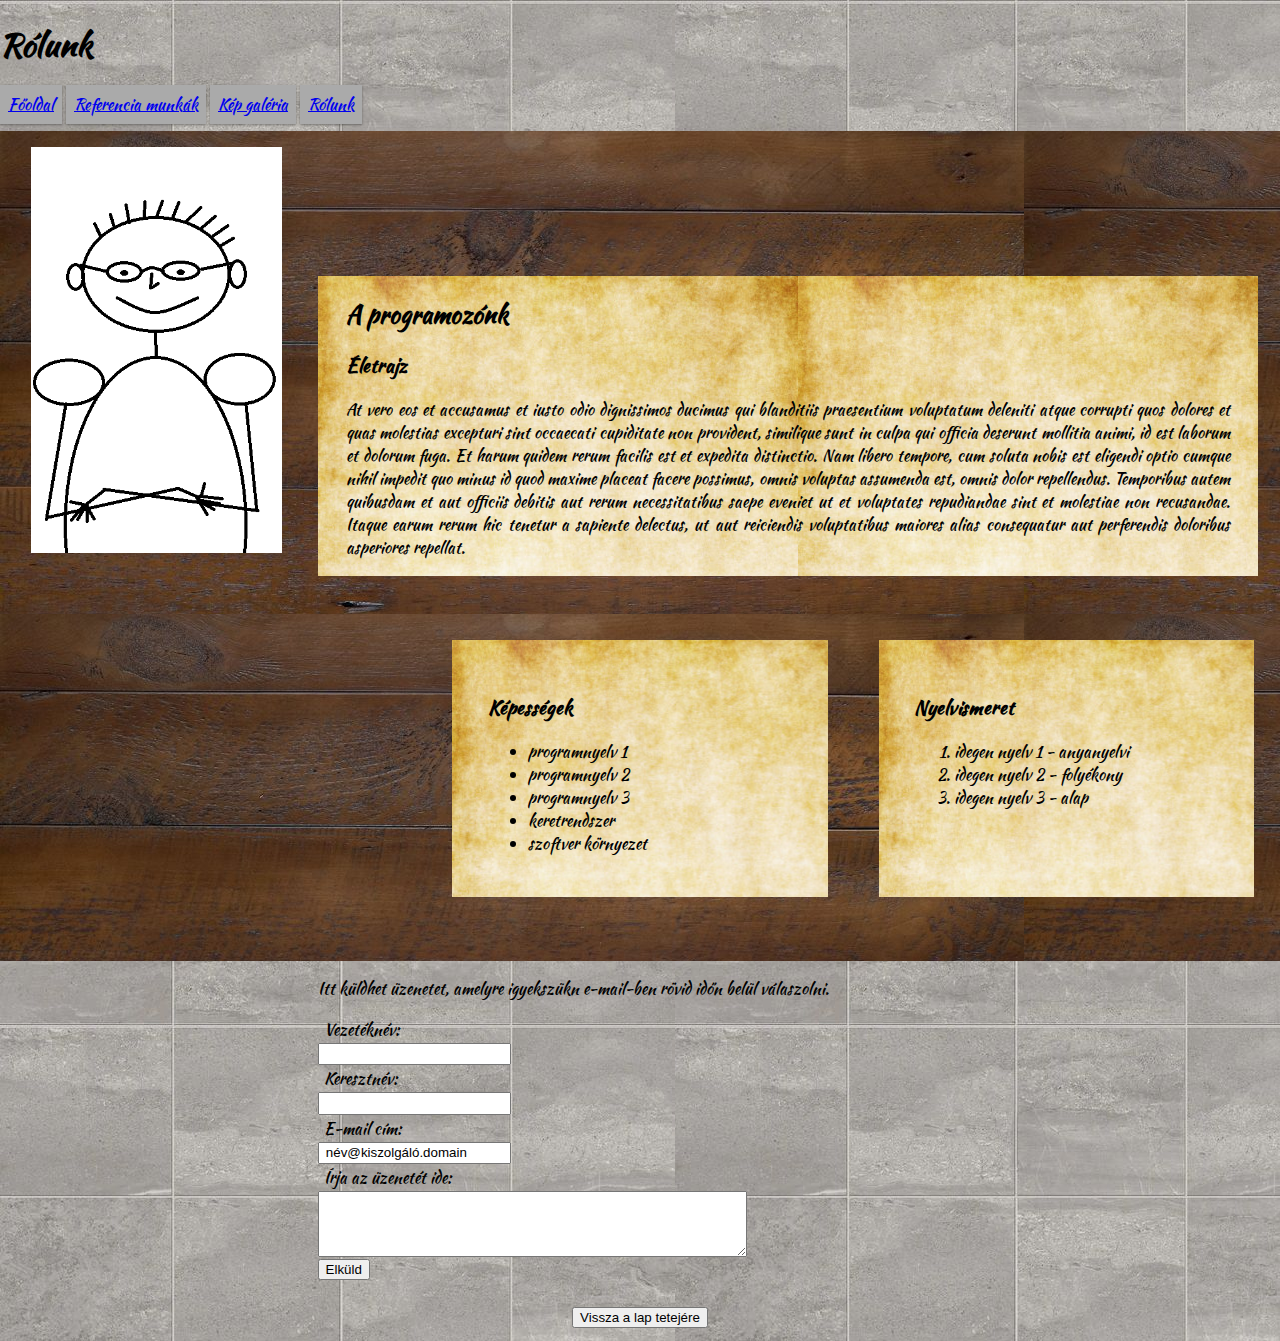
==== about.html @ 5683752f "hf leadas" ====
<!DOCTYPE html>
<html lang="hu">
<head>
    <meta charset="UTF-8">
    <meta name="viewport" content="width=device-width, initial-scale=1.0">
    <title>Rólunk</title>
    <link rel="stylesheet" href="/assets/CSS/main.css">
    <meta name="viewport" content="width=device-width, initial-scale=1.0">
</head>
<body>
    <header id="top">
        <h1>Rólunk</h1>
    </header>

    <nav class="nav">
        <ul>
            <li><a href="/index.html">Főoldal</a></li>
            <li><a href="/works.html">Referencia munkák</a></li>
            <li><a href="/gallery.html">Kép galéria</a></li>
            <li><a href="/about.html">Rólunk</a></li>
        </ul>
    </nav>

    <main>
        
        <section class="benchtop" style="position: relative;">
            <div class="col-3 col-s-5">
                <img class="img" src="/assets/images/Programmer.png" alt="Programozónk">
            </div>
            <div class="col-9 col-s-7">
                <article class="article OnPaper">
                    <h2>A programozónk</h2>
                    <h3>Életrajz</h3>
                    <p>At vero eos et accusamus et iusto odio dignissimos ducimus qui blanditiis praesentium 
                        voluptatum deleniti atque corrupti quos dolores et quas molestias excepturi sint 
                        occaecati cupiditate non provident, similique sunt in culpa qui officia deserunt 
                        mollitia animi, id est laborum et dolorum fuga. Et harum quidem rerum facilis est et 
                        expedita distinctio. Nam libero tempore, cum soluta nobis est eligendi optio cumque 
                        nihil impedit quo minus id quod maxime placeat facere possimus, omnis voluptas 
                        assumenda est, omnis dolor repellendus. Temporibus autem quibusdam et aut officiis 
                        debitis aut rerum necessitatibus saepe eveniet ut et voluptates repudiandae sint et 
                        molestiae non recusandae. Itaque earum rerum hic tenetur a sapiente delectus, ut aut 
                        reiciendis voluptatibus maiores alias consequatur aut perferendis doloribus asperiores 
                        repellat.</p>
                </article>
            </div>
        </section>




        <section class="EqHeightRow benchtop">
            <div class="EqHeightCell">
                
                </article>
            </div>
            <div class="EqHeightCell OnPaper">
                <article class="article">
                    <h3>Képességek</h3>
                    <ul>
                        <li>programnyelv 1</li>
                        <li>programnyelv 2</li>
                        <li>programnyelv 3</li>
                        <li>keretrendszer</li>
                        <li>szoftver környezet</li>
                    </ul>
                </article>
            </div>
            <div class="EqHeightCell OnPaper">
                <article class="article">
                    <h3>Nyelvismeret</h3>
                    <ol>
                        <li>idegen nyelv 1 - anyanyelvi</li>
                        <li>idegen nyelv 2 - folyékony</li>
                        <li>idegen nyelv 3 - alap</li>
                    </ol>
                </article>
            </div>
        </section>

        <section>
            <div class="col-s-2 col-3"></div>
            <div class="col-s-10 col-6">
                <p>Itt küldhet üzenetet, amelyre igyekszükn e-mail-ben rövid időn belül válaszolni.</p>
                <form>
                    <label class="form" for="lname">Vezetéknév:</label>
                    <input class="form" type="text" id="lname" name="lname">
                    <label class="form" for="fname">Keresztnév:</label>
                    <input class="form" type="text" id="fname" name="fname">
                    <label class="form" for="email">E-mail cím:</label>
                    <input class="form" type="email" id="email" name="email" value="név@kiszolgáló.domain">
                    <label class="form" for="message">Írja az üzenetét ide:</label>
                    <textarea class="form" id="message" name="message" rows="4" cols="50">
                    </textarea>
                    <input type="submit" value="Elküld">
                  </form>
            </div>
            <div class="col-s-2 col-3"></div>
        </section>
    </main>

    <footer>
        <div class="footer">
            <a href="#top"><button>Vissza a lap tetejére</button></a>
        </div>
    </footer>
</body>
</html>
---- assets/CSS/main.css ----
@font-face{
    font-family: "KaushanScript-regular";
    src: url("/assets/fonts/KaushanScript-Regular.ttf");
    font-weight: 500;
}

/* Div widths */
/* For mobile phones: */
[class*="col-"] {
    width: 100%;
    display: inline-block;
    position: relative;
}
/* For tablets: */
@media only screen and (min-width: 600px) {
    [class*="col-"]{
        display: inline-block;
        position: relative;
    };
    .col-s-1 {width: calc(98% / 12);}
    .col-s-2 {width: calc(98% / 6);}
    .col-s-3 {width: calc(98% / 4);}
    .col-s-4 {width: calc(98% / 3);}
    .col-s-5 {width: calc(98% / 12 * 5);}
    .col-s-6 {width: calc(98% / 2);}
    .col-s-7 {width: calc(98% / 12 * 7);}
    .col-s-8 {width: calc(98% / 12 * 8);}
    .col-s-9 {width: calc(98% / 12 * 9);}
    .col-s-10 {width: calc(98% / 12 * 10);}
    .col-s-11 {width: calc(98% / 12 * 11);}
    .col-s-12 {width: 98%;}
}
/* For desktop: */
@media only screen and (min-width: 768px) {
    [class*="col-"]{
        display: inline-block;
        position: relative;
    };
    .col-1 {width: calc(98% / 12);}
    .col-2 {width: calc(98% / 6);}
    .col-3 {width: calc(98% / 4);}
    .col-4 {width: calc(98% / 3);}
    .col-5 {width: calc(98% / 12 * 5);}
    .col-6 {width: calc(98% / 2);}
    .col-7 {width: calc(98% / 12 * 7);}
    .col-8 {width: calc(98% / 12 * 8);}
    .col-9 {width: calc(98% / 12 * 9);}
    .col-10 {width: calc(98% / 12 * 10);}
    .col-11 {width: calc(98% / 12 * 11);}
    .col-12 {width: 98%;}
}

html{
    background-image: url(/assets/images/stone-tile.jpg);
    font-family: "KaushanScript-regular";
}

header {
    height: 4em;
}

body{
    margin: 0;
}

.nav ul {
    list-style-type: none;
    margin: 0;
    padding: 0;
}

.nav li {
    display: block;
    padding: 8px;
    margin-bottom: 7px;
    background-color: #aaaaaa;
    color: #ffffff;
    box-shadow: 0 1px 3px rgba(0,0,0,0.12), 0 1px 2px rgba(0,0,0,0.24);
}

.nav li:hover {
    background-color: #888888;
}
@media only screen and (min-width: 600px) {
    .nav li {
        display: inline-block;
    }
}

.benchtop {
    background-image: url(/assets/images/benchtop-1024x637.jpg);
    padding-bottom: 3%;
}

/* Articles in equal height columns */

.EqHeightRow {
    display: flex;
    width: 100%;
}

.EqHeightCell {
    flex: 1;
    padding: 2%;
    margin: 2%;
}

@media only screen and (max-width: 768px) {
    .EqHeightRow{
        display: table;
        width: 100%;
    }
    .EqHeightCell {
        display: block;
        width: 92%;
        /* padding: 16px; */
    }
}

.OnPaper {
    background-image: url(/assets/images/old-paper.jpg);
}
.article {
    margin-top: 3%;
    padding:0.1% 3% 0.1% 3%;
    text-align: justify;
}

.polaroid-container {
    margin: 3% 0 0 0;
    padding: 0;
}

.polaroid {
    width: 94.9%;
    margin: auto;
    background-color: white;
    box-shadow: 3px 3px 7px black;
}

.gallery-img {
    width: 100%;
}

.legends {
    height: 3em;
    position: relative;
}

.legends p {
    position: absolute;
    margin: 0;
}

.img {
    width: 80%;
    padding: 5% 0 0 10%;
}

.form {
    display: block;
    padding: 0.3% 1%;
}

.footer {
    margin-top: 2%;
    margin-bottom: 1%;
    padding-top: auto;
    text-align: center;
}

span {
    font-weight: bolder;
}
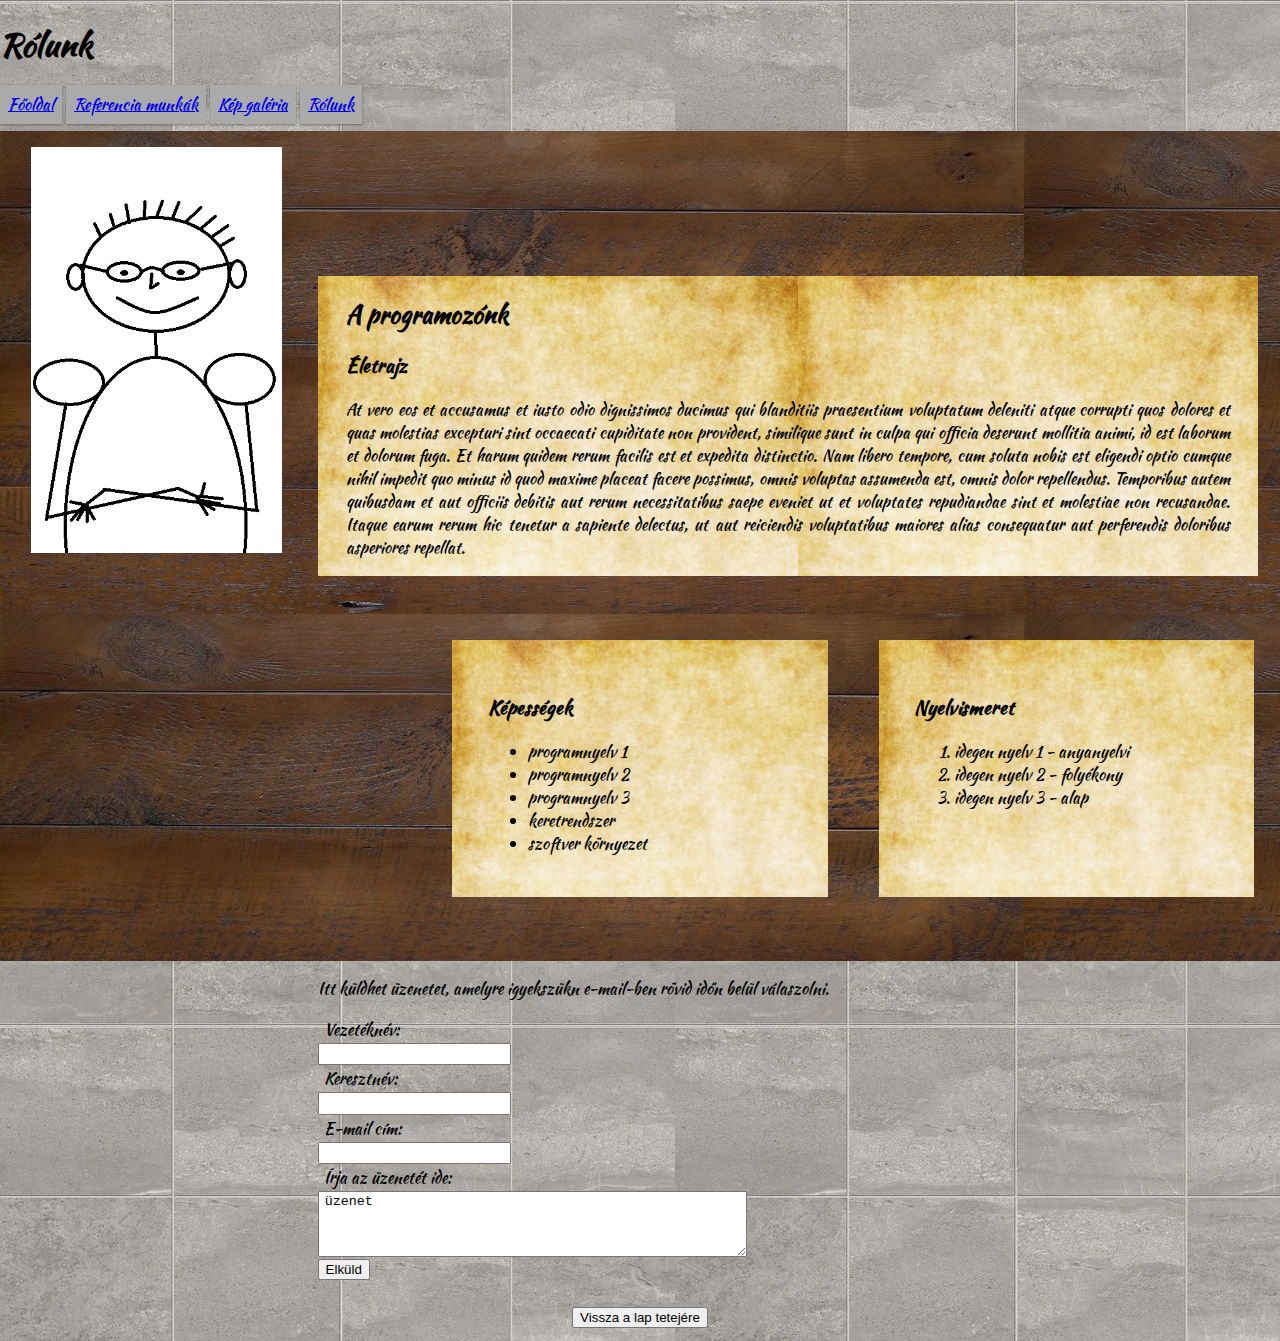
==== commit c6c207d4: "js added" ====
--- a/about.html
+++ b/about.html
@@ -5,7 +5,6 @@
     <meta name="viewport" content="width=device-width, initial-scale=1.0">
     <title>Rólunk</title>
     <link rel="stylesheet" href="/assets/CSS/main.css">
-    <meta name="viewport" content="width=device-width, initial-scale=1.0">
 </head>
 <body>
     <header id="top">
@@ -88,11 +87,10 @@
                     <label class="form" for="fname">Keresztnév:</label>
                     <input class="form" type="text" id="fname" name="fname">
                     <label class="form" for="email">E-mail cím:</label>
-                    <input class="form" type="email" id="email" name="email" value="név@kiszolgáló.domain">
+                    <input class="form" type="email" id="email" name="email">
                     <label class="form" for="message">Írja az üzenetét ide:</label>
-                    <textarea class="form" id="message" name="message" rows="4" cols="50">
-                    </textarea>
-                    <input type="submit" value="Elküld">
+                    <textarea class="form" id="message" name="message" rows="4" cols="50">üzenet</textarea>
+                    <input type="submit" value="Elküld" onclick="validateForm()">
                   </form>
             </div>
             <div class="col-s-2 col-3"></div>
@@ -104,5 +102,7 @@
             <a href="#top"><button>Vissza a lap tetejére</button></a>
         </div>
     </footer>
+
+    <script src="/assets/js/main.js"></script>
 </body>
 </html>